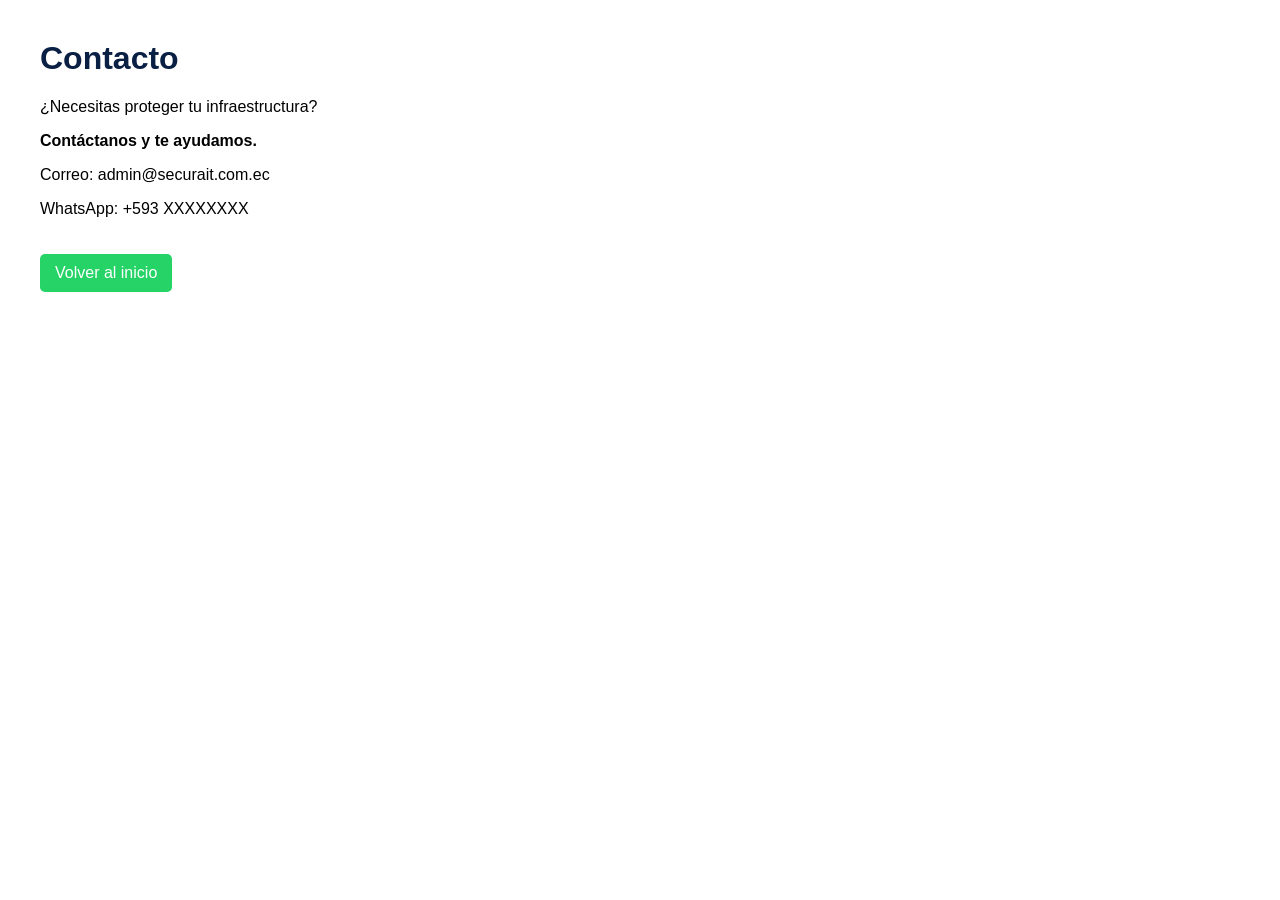
==== contact.html @ 4fdf9d28 "SecuraCommit_001" ====
<!DOCTYPE html>
<html lang="es">
<head>
    <meta charset="UTF-8">
    <title>Contacto - Secura IT</title>
    <link rel="stylesheet" href="style.css">
</head>
<body>

<h1>Contacto</h1>

<p>¿Necesitas proteger tu infraestructura?</p>
<p><strong>Contáctanos y te ayudamos.</strong></p>

<p>Correo: admin@securait.com.ec</p>
<p>WhatsApp: +593 XXXXXXXX</p>

<a href="index.html">Volver al inicio</a>

</body>
</html>
---- style.css ----
body {
    font-family: Arial, sans-serif;
    background-color: #ffffff;
    color: #000000;
    margin: 40px;
}

h1 {
    color: #0a1f44;
}

h2 {
    color: #1a3c6e;
}

a {
    display: inline-block;
    margin-top: 20px;
    padding: 10px 15px;
    background-color: #25D366;
    color: white;
    text-decoration: none;
    border-radius: 5px;
}
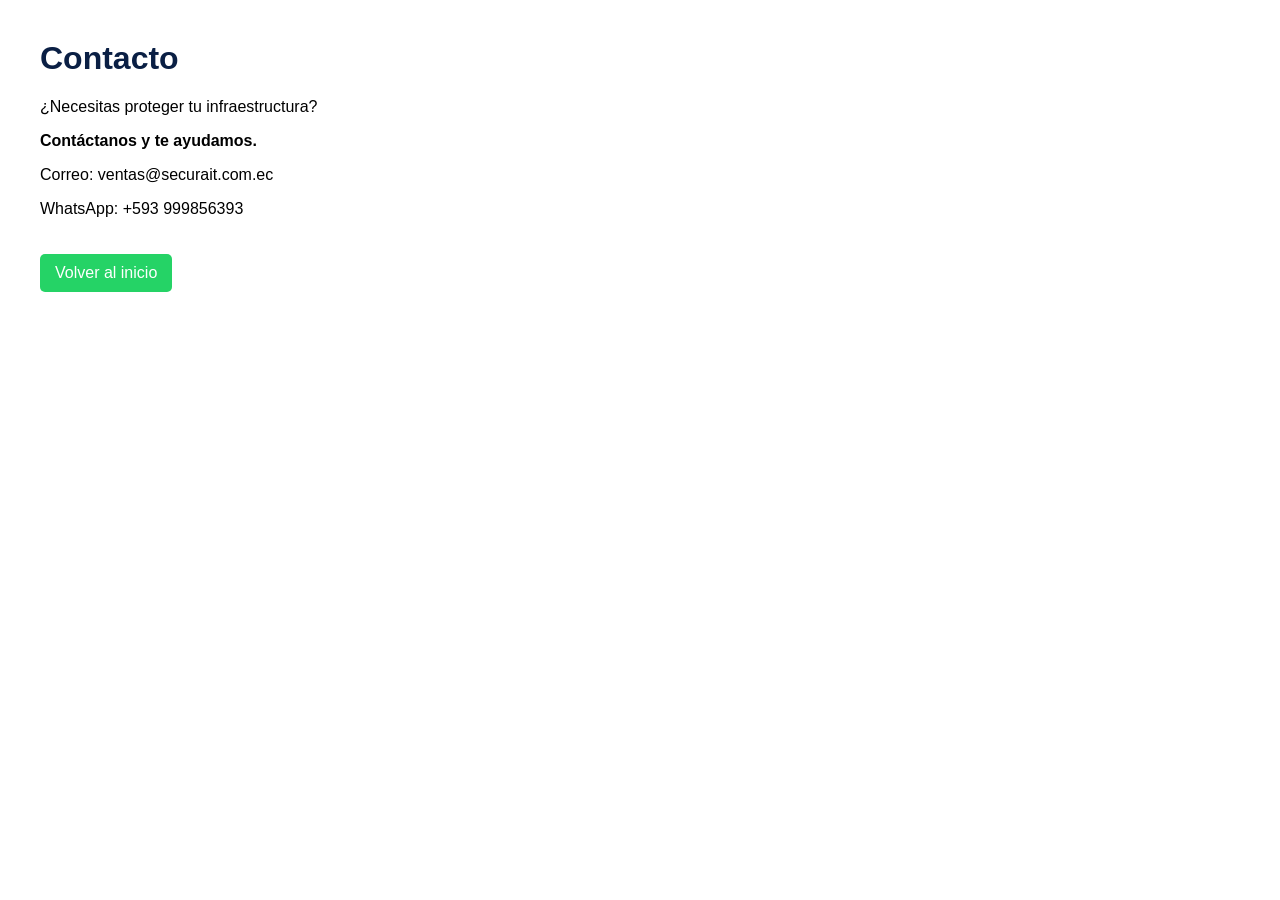
==== commit d04563e9: "SecuraCommit_002" ====
--- a/contact.html
+++ b/contact.html
@@ -12,8 +12,8 @@
 <p>¿Necesitas proteger tu infraestructura?</p>
 <p><strong>Contáctanos y te ayudamos.</strong></p>
 
-<p>Correo: admin@securait.com.ec</p>
-<p>WhatsApp: +593 XXXXXXXX</p>
+<p>Correo: ventas@securait.com.ec</p>
+<p>WhatsApp: +593 999856393</p>
 
 <a href="index.html">Volver al inicio</a>
 
